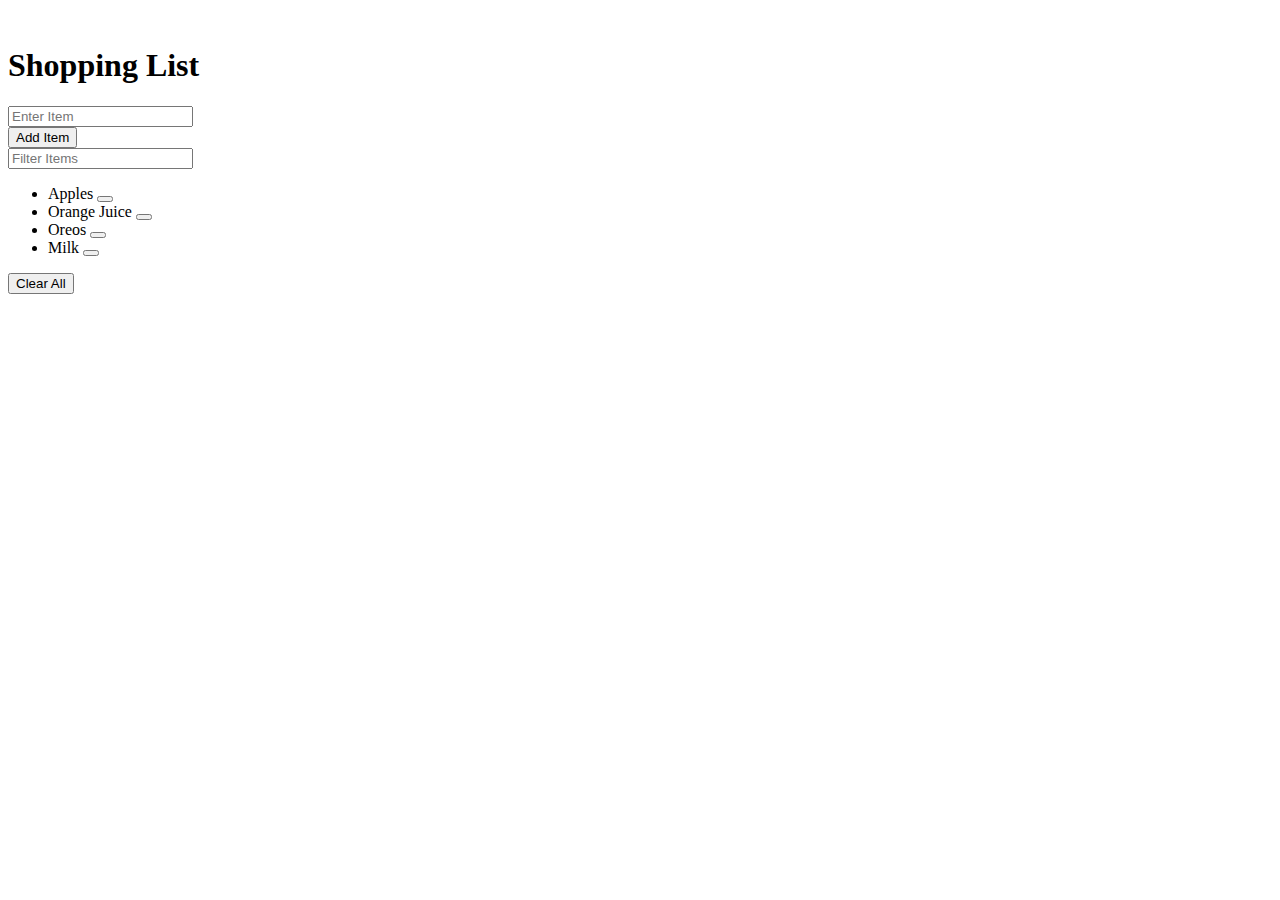
==== SLindex.html @ 3f887bc7 "Initial Commit" ====
<!DOCTYPE html>
<html lang="en">
  <head>
    <meta charset="UTF-8" />
    <meta http-equiv="X-UA-Compatible" content="IE=edge" />
    <meta name="viewport" content="width=device-width, initial-scale=1.0" />
    <link
      rel="stylesheet"
      href="https://cdnjs.cloudflare.com/ajax/libs/font-awesome/6.1.2/css/all.min.css"
      integrity="sha512-1sCRPdkRXhBV2PBLUdRb4tMg1w2YPf37qatUFeS7zlBy7jJI8Lf4VHwWfZZfpXtYSLy85pkm9GaYVYMfw5BC1A=="
      crossorigin="anonymous"
      referrerpolicy="no-referrer"
    />
    <link rel="stylesheet" href="style.css" />
    <title>Shopping List</title>
  </head>
  <body>
    <div class="container">
      <header>
        <img src="images/note.png" alt="" />
        <h1>Shopping List</h1>
      </header>
      <form id="item-form">
        <div class="form-control">
          <input
            type="text"
            class="form-input"
            id="item-input"
            name="item"
            placeholder="Enter Item"
          />
        </div>
        <div class="form-control">
          <button type="submit" class="btn">
            <i class="fa-solid fa-plus"></i> Add Item
          </button>
        </div>
      </form>

      <div class="filter">
        <input
          type="text"
          class="form-input-filter"
          id="filter"
          placeholder="Filter Items"
        />
      </div>

      <ul id="item-list" class="items">
        <li>
          Apples
          <button class="remove-item btn-link text-red">
            <i class="fa-solid fa-xmark"></i>
          </button>
        </li>
        <li>
          Orange Juice
          <button class="remove-item btn-link text-red">
            <i class="fa-solid fa-xmark"></i>
          </button>
        </li>
        <li>
          Oreos
          <button class="remove-item btn-link text-red">
            <i class="fa-solid fa-xmark"></i>
          </button>
        </li>
        <li>
          Milk
          <button class="remove-item btn-link text-red">
            <i class="fa-solid fa-xmark"></i>
          </button>
        </li>
      </ul>

      <button id="clear" class="btn-clear">Clear All</button>
    </div>

    <script src="script.js"></script>
  </body>
</html>
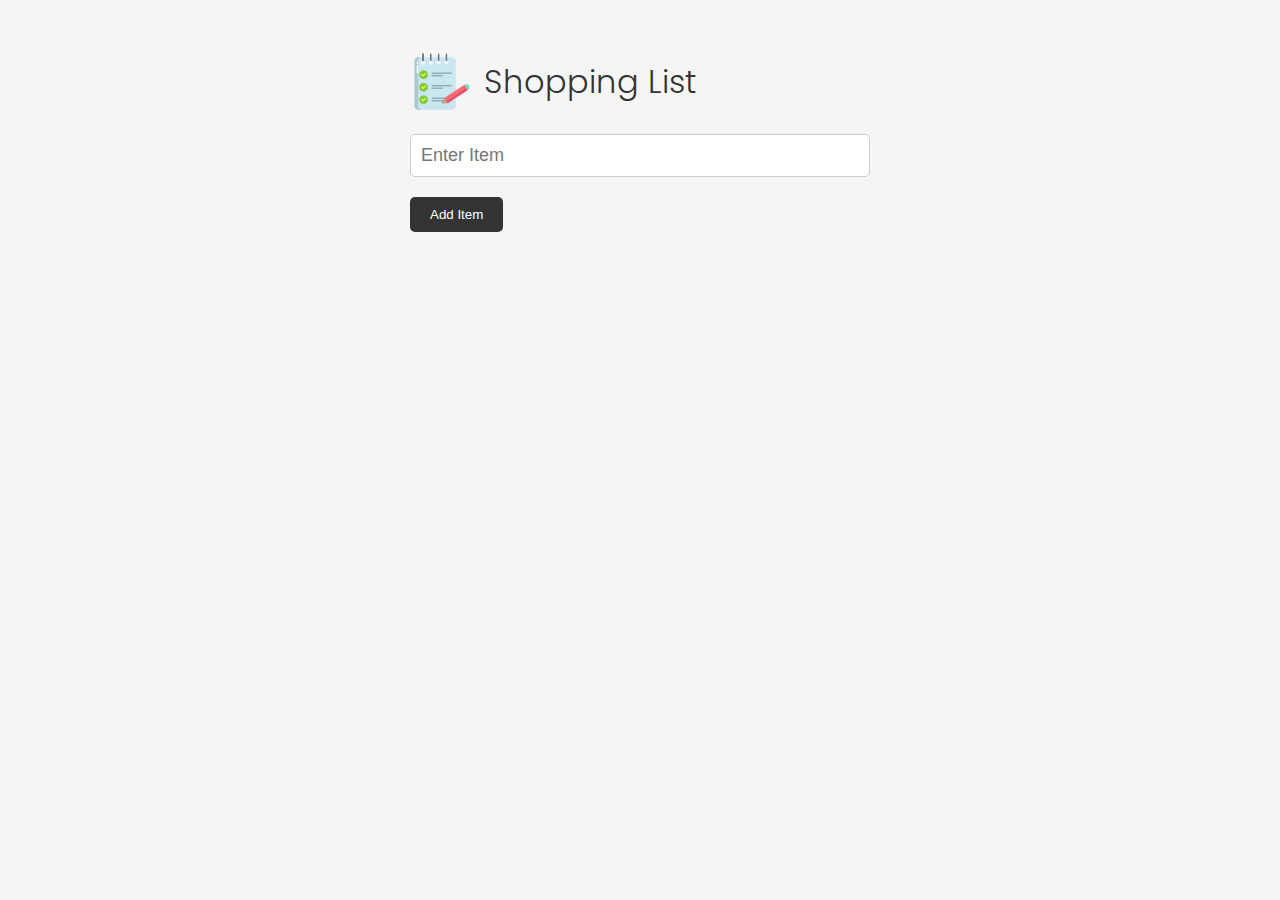
==== commit 494f11b9: "Initial Commit" ====
--- a/SLindex.html
+++ b/SLindex.html
@@ -11,7 +11,7 @@
       crossorigin="anonymous"
       referrerpolicy="no-referrer"
     />
-    <link rel="stylesheet" href="style.css" />
+    <link rel="stylesheet" href="SLstyle.css" />
     <title>Shopping List</title>
   </head>
   <body>
@@ -47,7 +47,7 @@
       </div>
 
       <ul id="item-list" class="items">
-        <li>
+        <!-- <li>
           Apples
           <button class="remove-item btn-link text-red">
             <i class="fa-solid fa-xmark"></i>
@@ -70,12 +70,12 @@
           <button class="remove-item btn-link text-red">
             <i class="fa-solid fa-xmark"></i>
           </button>
-        </li>
+        </li> -->
       </ul>
 
       <button id="clear" class="btn-clear">Clear All</button>
     </div>
 
-    <script src="script.js"></script>
+    <script src="SLscript.js"></script>
   </body>
 </html>
--- a/SLstyle.css
+++ b/SLstyle.css
@@ -0,0 +1,131 @@
+@import url('https://fonts.googleapis.com/css2?family=Poppins:wght@300;400;700&display=swap');
+
+*,
+*::before,
+*::after {
+  margin: 0;
+  padding: 0;
+  box-sizing: border-box;
+}
+
+body {
+  font-family: 'Poppins', sans-serif;
+  font-size: 16px;
+  line-height: 1.5;
+  color: #333;
+  background-color: #f5f5f5;
+}
+
+header {
+  display: flex;
+  justify-content: flex-start;
+  align-items: center;
+  margin-bottom: 20px;
+}
+
+header h1 {
+  font-weight: 300;
+  margin-left: 10px;
+}
+
+.container {
+  max-width: 500px;
+  margin: 30px auto;
+  padding: 20px;
+}
+
+.edit-mode {
+  color: #ccc;
+}
+
+/* Form & Input */
+.form-input {
+  width: 100%;
+  font-size: 18px;
+  margin-bottom: 20px;
+  padding: 10px;
+  border: 1px solid #ccc;
+  border-radius: 5px;
+  outline: none;
+}
+
+.form-input-filter {
+  margin-top: 20px;
+  width: 100%;
+  font-size: 18px;
+  margin-bottom: 20px;
+  padding: 10px;
+  border: none;
+  border-bottom: 1px solid #ccc;
+  background: transparent;
+  outline: none;
+}
+
+/* Buttons */
+.btn {
+  background-color: #333;
+  color: #fff;
+  border: none;
+  border-radius: 5px;
+  padding: 10px 20px;
+  cursor: pointer;
+}
+
+.btn:hover {
+  background-color: #444;
+}
+
+.btn-link {
+  font-size: 16px;
+  background-color: transparent;
+  color: #333;
+  border: none;
+  padding: 0;
+  cursor: pointer;
+}
+
+.btn-clear {
+  margin-top: 20px;
+  width: 100%;
+  font-size: 16px;
+  background-color: transparent;
+  color: #333;
+  border: 1px solid #ccc;
+  border-radius: 5px;
+  padding: 10px 20px;
+  cursor: pointer;
+}
+
+.btn-clear:hover {
+  background-color: #f1f1f1;
+}
+
+.text-red {
+  color: red;
+}
+
+/* Items */
+
+.items {
+  margin-top: 20px;
+  display: flex;
+  flex-wrap: wrap;
+}
+
+.items li {
+  display: flex;
+  justify-content: space-between;
+  width: 45%;
+  border: 1px solid #ccc;
+  border-radius: 5px;
+  padding: 10px 15px;
+  margin: 0 5px 20px;
+  font-weight: 700;
+  cursor: pointer;
+}
+
+@media (max-width: 500px) {
+  .items li {
+    width: 100%;
+  }
+}
